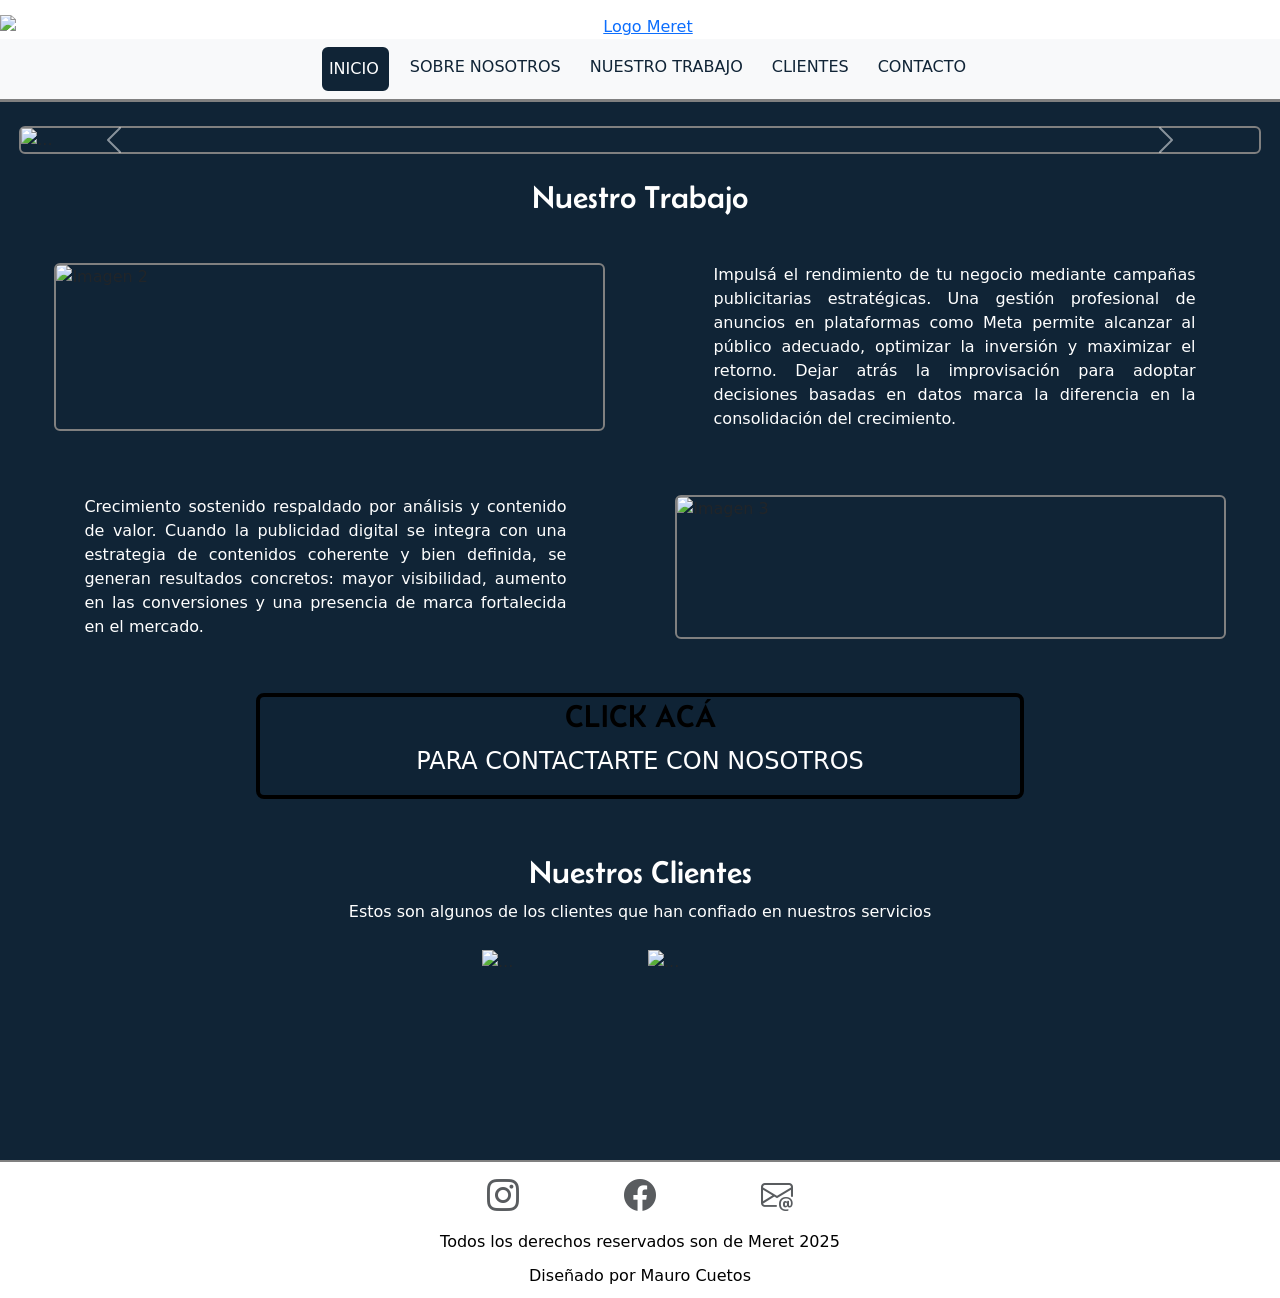
==== index.html @ 051ccd21 "update index sass y seo" ====
<!DOCTYPE html>
<html lang="en">

<head> <!--Aca van los metadatos-->
    <meta charset="UTF-8">
    <meta name="viewport" content="width=device-width, initial-scale=1.0">
    <link href="https://cdn.jsdelivr.net/npm/bootstrap@5.3.6/dist/css/bootstrap.min.css" rel="stylesheet"
        integrity="sha384-4Q6Gf2aSP4eDXB8Miphtr37CMZZQ5oXLH2yaXMJ2w8e2ZtHTl7GptT4jmndRuHDT" crossorigin="anonymous">
    <meta name="description"
        content="Gestionamos campañas en Meta Ads y redes sociales con estrategias efectivas, análisis de métricas y contenido profesional para hacer crecer tu marca.">
    <meta name="keywords" content="Meta Ads, gestión de redes sociales, publicidad digital, campañas publicitarias, análisis de métricas, marketing digital, estrategias online, Meret">
        <title>Meret | Gestión de Publicidad en Meta Ads y Redes Sociales</title>
    <link rel="stylesheet" href="./css/estilos.css">
</head>

<body>


    <header> <!--Encabezado del Documento-->
        <div class="mainlogo">
            <a href="./index.html">
                <img class="mainlogo img" src="./img/logo-fondo-blanco.png" alt="Logo Meret">
            </a>
        </div>
        <nav class="navbar navbar-expand-lg bg-body-tertiary">
            <div class="container-fluid">
                <a class="navbar-brand" href="#"></a>
                <button class="navbar-toggler" type="button" data-bs-toggle="collapse"
                    data-bs-target="#navbarNavAltMarkup" aria-controls="navbarNavAltMarkup" aria-expanded="false"
                    aria-label="Toggle navigation">
                    <span class="navbar-toggler-icon"></span>
                </button>
                <div class="collapse navbar-collapse" id="navbarNavAltMarkup">
                    <div class="navbar-nav">
                        <a class="nav-link active" aria-current="page" href="./index.html">INICIO</a>
                        <a class="nav-link" href="./pages/sobrenosotros.html">SOBRE NOSOTROS</a>
                        <a class="nav-link" href="./pages/nuestrotrabajo.html">NUESTRO TRABAJO</a>
                        <a class="nav-link" href="./pages/clientes.html">CLIENTES</a>
                        <a class="nav-link" href="./pages/contacto.html">CONTACTO</a>
                    </div>
                </div>
            </div>
        </nav>
    </header>
    <br>
    <main>
        <h1 class="indexh1">
            <a href="./pages/sobrenosotros.html">MERET Ads Solutions</a>
        </h1>
        <section class="seccion-sobrenosotros"> <!--Sobre Nosotros-->
            <div id="carouselExampleAutoplaying" class="carousel slide" data-bs-ride="carousel">
                <div class="carousel-inner">
                    <div class="carousel-item active" data-bs-interval="3000">
                        <img src="./img/imagencarrusel1.png" class="d-block w-100" alt="...">
                    </div>
                    <div class="carousel-item" data-bs-interval="3000">
                        <img src="./img/imagencarrusel2.png" class="d-block w-100" alt="...">
                    </div>
                    <div class="carousel-item" data-bs-interval="3000">
                        <img src="./img/imagencarrusel3.png" class="d-block w-100" alt="...">
                    </div>
                </div>
                <button class="carousel-control-prev" type="button" data-bs-target="#carouselExampleAutoplaying"
                    data-bs-slide="prev">
                    <span class="carousel-control-prev-icon" aria-hidden="true"></span>
                    <span class="visually-hidden">Previous</span>
                </button>
                <button class="carousel-control-next" type="button" data-bs-target="#carouselExampleAutoplaying"
                    data-bs-slide="next">
                    <span class="carousel-control-next-icon" aria-hidden="true"></span>
                    <span class="visually-hidden">Next</span>
                </button>
            </div>
        </section>
        <br>
        <!--Nuestro Trabajo-->
        <h2>
            <a class="titulo-secundario" href="./pages/nuestrotrabajo.html">Nuestro Trabajo</a><br><br>
        </h2>
        <div class="flex-trabajos">
            <div class="trabajo1">
                <img class="img-nuestrotrabajo1" src="./img/imagen 1.png" alt="Imagen 2">

                <p>Impulsá el rendimiento de tu negocio mediante campañas publicitarias estratégicas.
                    Una gestión profesional de anuncios en plataformas como Meta permite alcanzar al público adecuado,
                    optimizar la inversión y maximizar el retorno. Dejar atrás la improvisación para adoptar decisiones
                    basadas en datos marca la diferencia en la consolidación del crecimiento.</p>
            </div>

            <br>
            <div class="trabajo2">
                <img class="img-nuestrotrabajo2" src="./img/imagen 2.png" alt="Imagen 3">

                <p>Crecimiento sostenido respaldado por análisis y contenido de valor.
                    Cuando la publicidad digital se integra con una estrategia de contenidos coherente y bien definida,
                    se generan resultados concretos: mayor visibilidad, aumento en las conversiones y una presencia de
                    marca fortalecida en el mercado.</p>
            </div>

        </div>


        </section>
        <br>

        <section> <!--Contactanos-->
            <div class="cuadrocontacto" type="button" onclick="location.href='./pages/contacto.html'">
                <h2>
                    <a class="titulo-secundario" href="./pages/contacto.html">CLICK ACÁ</a>
                </h2>
                <p>PARA CONTACTARTE CON NOSOTROS</p>
            </div>
        </section>
        <br>
        <section class="seccion-clientes"> <!--Clientes-->
            <h2>
                <a class="titulo-secundario" href="./pages/clientes.html">Nuestros clientes</a>
            </h2>
            <p>Estos son algunos de los clientes que han confiado en nuestros servicios</p>
            <div class="clientesindex">
                <div id="carouselExampleAutoplaying" class="carousel slide" data-bs-ride="carousel">
                    <div class="carousel-inner">
                        <div class="carousel-item active d-flex justify-content-center" data-bs-interval="2000">
                            <div class="carousel-img-wrapper">
                                <img src="./img/babylonlogo.png" class="img-fluid mx-2" alt="...">
                                <img src="./img/brugge.png" class="img-fluid mx-2" alt="...">
                            </div>
                        </div>
                        <div class="carousel-item d-flex justify-content-center" data-bs-interval="2000">
                            <div class="carousel-img-wrapper">
                                <img src="./img/taproom.png" class="img-fluid mx-2" alt="...">
                                <img src="./img/academia.png" class="img-fluid mx-2" alt="...">
                            </div>
                        </div>
                    </div>
                </div>
        </section>
    </main>
    <footer>
        <div class="footermedia">
            <li><a href="https://www.instagram.com/" target="_blank"><i class="bi bi-instagram"></i></a></li>
            <li><a href="https://www.facebook.com/" target="_blank"><i class="bi bi-facebook"></i></a></li>
            <li><a href="https://www.gmail.com/" target="_blank"><i class="bi bi-envelope-at"></i></a></li>
        </div>
        <p>Todos los derechos reservados son de Meret 2025</p>
        <p>Diseñado por Mauro Cuetos</p>
    </footer>
    <script src="https://cdn.jsdelivr.net/npm/bootstrap@5.3.6/dist/js/bootstrap.bundle.min.js"
        integrity="sha384-j1CDi7MgGQ12Z7Qab0qlWQ/Qqz24Gc6BM0thvEMVjHnfYGF0rmFCozFSxQBxwHKO"
        crossorigin="anonymous"></script>
</body>

</html>
---- css/estilos.css ----
@charset "UTF-8";
@import url("https://fonts.googleapis.com/css2?family=Barlow+Semi+Condensed:ital,wght@0,100;0,200;0,300;0,400;0,500;0,600;0,700;0,800;0,900;1,100;1,200;1,300;1,400;1,500;1,600;1,700;1,800;1,900&family=Bebas+Neue&family=Belanosima:wght@400;600;700&family=Orbitron:wght@400..900&family=Oswald:wght@200..700&family=Sora:wght@100..800&display=swap");
@import url("https://cdn.jsdelivr.net/npm/bootstrap-icons@1.13.1/font/bootstrap-icons.min.css");
* {
  margin: 0;
  padding: 0;
}

:root {
  --primary: #102436;
  --secondary: #385380;
}

body h1 {
  text-align: center;
  text-transform: uppercase;
  color: white;
  font-family: "Belanosima", sans-serif;
  font-weight: 500;
  margin-top: 10px;
  margin-bottom: 15px;
}
body h1 a {
  text-align: center;
  text-transform: uppercase;
  color: white;
  font-family: "Belanosima", sans-serif;
  font-weight: 400;
  margin-top: 10px;
  margin-bottom: 15px;
  text-decoration: none;
}

body {
  background-color: var(--primary);
}
body p {
  font-style: normal;
  text-align: center;
  color: white;
}
body header {
  background-color: #ffffff;
  border-bottom: 3px solid gray;
  border-radius: 0;
  padding-top: 15px;
}
body header .mainlogo {
  text-align: center;
  margin: 0 auto;
}
body header .mainlogo a img {
  max-width: 100%;
  height: auto;
  display: block;
}
body header nav .container-fluid .collapse {
  width: 100%;
}
body header nav .container-fluid .collapse .navbar-nav {
  display: flex;
  gap: 1rem;
  margin: 0 auto;
  justify-content: center;
}
body header nav .container-fluid .collapse .navbar-nav a {
  font-weight: 500;
  padding-left: 5px;
  color: var(--primary);
}
body header nav .container-fluid .collapse .navbar-nav .nav-link.active {
  background-color: var(--primary);
  border: 2px solid var(--primary);
  color: #ffffff;
  border-radius: 0.375rem;
}
body header nav .container-fluid .collapse .navbar-nav a:hover {
  border-radius: 0.375rem;
  box-shadow: 0 0 0 2px var(--primary);
  transform: scale(1.05);
  transition: 0.3s;
}
body header nav .container-fluid .collapse.show {
  display: flex;
  justify-content: center;
}

/*INDEX HTML*/
main h1 a {
  text-align: center;
  text-transform: uppercase;
  color: white;
  font-family: "Belanosima", sans-serif;
  font-weight: 400;
  margin-top: 10px;
  margin-bottom: 15px;
  text-decoration: none;
}
main .indexh1 {
  display: none;
}
main .seccion-sobrenosotros .carousel.slide {
  border: 2px solid grey;
  border-radius: 0.375rem;
  width: 97%;
  margin: 0 auto;
}
main h2 {
  text-align: center;
  text-transform: uppercase;
  color: white;
}
main .titulo-secundario {
  font-family: "Belanosima", sans-serif;
  text-transform: capitalize;
  color: white;
  text-decoration: none;
  font-weight: 500;
}
main .flex-trabajos {
  display: flex;
  flex-direction: column;
  gap: 20px;
}
main .flex-trabajos .trabajo1 {
  display: flex;
  justify-content: space-evenly;
}
main .flex-trabajos .trabajo1 .img-nuestrotrabajo1 {
  border: 2px solid gray;
  border-radius: 0.375rem;
  height: auto;
  width: 43%;
  margin: 0 auto;
}
main .flex-trabajos .trabajo1 p {
  align-content: center;
  text-align: justify;
  margin: 0 auto;
  width: 40%;
  padding-right: 30px;
}
main .flex-trabajos .trabajo2 {
  display: flex;
  justify-content: space-evenly;
  flex-direction: row-reverse;
}
main .flex-trabajos .trabajo2 .img-nuestrotrabajo2 {
  border: 2px solid gray;
  border-radius: 0.375rem;
  height: auto;
  width: 43%;
  margin: 0 auto;
}
main .flex-trabajos .trabajo2 p {
  align-content: center;
  text-align: justify;
  margin: 0 auto;
  width: 40%;
  padding-left: 30px;
}
main .cuadrocontacto {
  background-color: rgba(16, 36, 54, 0.8);
  margin: 10px auto;
  max-width: 60%;
  border: 4px solid rgb(0, 0, 0);
  border-radius: 0.5rem;
  margin-top: 30px;
  margin-bottom: 30px;
}
main .cuadrocontacto h2 a {
  color: black;
}
main .cuadrocontacto p {
  color: rgb(255, 255, 255);
  font-size: x-large;
  font-weight: 500;
  font-style: normal;
}
main .cuadrocontacto:hover {
  transform: scale(1.05);
  transition: 0.4s ease-in-out;
  border: 4px solid rgb(0, 0, 0);
  background-color: rgba(56, 83, 128, 0.5);
}
main .cuadrocontacto:hover p {
  color: black;
}
main .seccion-clientes .clientesindex {
  display: flex;
  justify-content: center;
}
main .seccion-clientes .clientesindex .carousel.slide {
  max-height: 150px;
  max-width: 320px;
  justify-content: center !important;
  margin-top: 10px;
  margin-bottom: 30px;
}
main .seccion-clientes .clientesindex .carousel.slide .carousel-inner {
  overflow: hidden;
  position: relative;
}
main .seccion-clientes .clientesindex .carousel.slide .carousel-inner .carousel-item {
  display: flex;
  justify-content: center;
  align-items: center;
  position: absolute;
  width: 100%;
  overflow: hidden;
  opacity: 0;
}
main .seccion-clientes .clientesindex .carousel.slide .carousel-inner .carousel-item .carousel-img-wrapper {
  display: flex;
  justify-content: center;
  align-items: center;
}
main .seccion-clientes .clientesindex .carousel.slide .carousel-inner .carousel-item .carousel-img-wrapper img {
  height: 150px;
  width: 150px;
  gap: 15px;
}
main .seccion-clientes .clientesindex .carousel.slide .carousel-inner .carousel-item.active {
  position: relative;
  opacity: 1;
  z-index: 1;
  transition: 0.6s ease-in-out;
}

main::after {
  content: "";
}

footer {
  position: relative;
  border-top: 2px solid gray;
  bottom: 0;
  width: 100%;
  min-height: 60px;
  background-color: white;
  margin-top: 30px;
}
footer .footermedia {
  text-align: center;
}
footer .footermedia li {
  list-style: none;
  font-size: xx-large;
  display: inline-block;
  margin: 10px;
  margin-right: 50px;
  margin-left: 50px;
}
footer .footermedia li a i {
  color: #595c5f;
}
footer p {
  color: black;
  margin-bottom: 0;
  padding-bottom: 10px;
}
footer .footermedia i:hover {
  color: #102436;
}

body::before {
  content: "";
  position: fixed;
  width: 100%;
  height: 100%;
  background-image: url(../img/fondo.png);
  background-size: cover;
  background-position: center;
  opacity: 0.1;
  z-index: -1;
  pointer-events: none;
}

/*SOBRENOSOTROS HTML*/
body .pagina-nosotros .accordion {
  margin-left: 10px;
  margin-right: 10px;
}
body .pagina-nosotros .accordion .accordion-item h2 .accordion-button {
  justify-content: center !important;
  text-align: center !important;
  padding-left: 0 !important;
  padding-right: 2.5rem !important;
  position: relative;
  text-transform: uppercase !important;
  font-weight: bold;
}
body .pagina-nosotros .accordion .accordion-item h2 .accordion-button::after {
  position: absolute;
  right: 1rem;
  /*recordatorio posición de la flechita */
}
body .pagina-nosotros .accordion .accordion-item .accordion-collapse .accordion-body {
  line-height: 2;
}

body main .grid-contacto {
  text-transform: capitalize;
  font-weight: 500;
  color: white;
  display: grid;
  justify-items: stretch;
  column-gap: 20px;
  row-gap: 20px;
  width: 99%;
  grid-template-columns: 1fr 200px 200px 1fr;
  grid-template-rows: repeat(4, 50px) 70px;
  margin: 0 auto;
}
body main .grid-contacto div {
  display: flex;
  flex-direction: column;
  align-self: flex-end;
}
body main .grid-contacto div input {
  border: 0.5px solid gray;
  border-radius: 0.3rem;
}
body main .grid-contacto div input::placeholder {
  text-indent: 5px;
}
body main .grid-contacto div textarea {
  border: 0.5px solid gray;
  border-radius: 0.3rem;
}
body main .grid-contacto div textarea::placeholder {
  text-indent: 5px;
}
body main .grid-contacto .item-nombre {
  grid-area: 1/2/1/2;
}
body main .grid-contacto .item-apellido {
  grid-area: 1/3/1/3;
}
body main .grid-contacto .item-empresa {
  grid-area: 2/2/2/2;
}
body main .grid-contacto .item-rubro {
  grid-area: 2/3/2/3;
}
body main .grid-contacto .item-localidad {
  grid-area: 3/2/3/2;
}
body main .grid-contacto .item-ciudad {
  grid-area: 3/3/3/3;
}
body main .grid-contacto .item-infocontacto {
  grid-area: 4/2/4/2;
}
body main .grid-contacto .item-email {
  grid-area: 4/3/4/3;
}
body main .grid-contacto .item-observaciones {
  grid-area: 5/2/5/4;
}
body main .item-boton {
  display: flex;
  justify-content: center;
  margin-top: 20px;
}
body main .item-boton button {
  border: 2px solid gray;
  border-radius: 0.375rem;
  padding: 5px;
}
body main .item-boton button:hover {
  background-color: var(--secondary);
  color: rgb(255, 255, 255);
  border: 2px solid rgb(255, 255, 255);
  transition: 0.3s;
  transform: scale(1.1);
}

body main .grid-imgclientes {
  display: grid;
  grid-template-columns: repeat(5, 1fr);
  grid-template-rows: repeat(2, 200px);
  text-align: center;
}
body main .grid-imgclientes div img {
  height: 200px;
  width: 200px;
}
body main .grid-imgclientes .cliente1 {
  grid-area: 1/1/1/1;
}
body main .grid-imgclientes .cliente2 {
  grid-area: 1/3/1/3;
}
body main .grid-imgclientes .cliente3 {
  grid-area: 1/5/1/5;
}
body main .grid-imgclientes .cliente4 {
  grid-area: 2/2/2/2;
}
body main .grid-imgclientes .cliente5 {
  grid-area: 2/4/2/4;
}

body main .imagenes-trabajo {
  display: flex;
  flex-direction: column;
  align-items: center;
  gap: 20px;
}
body main .imagenes-trabajo .item-trabajo {
  display: flex;
  flex-direction: row;
  align-items: center;
  max-width: 90%;
  gap: 20px;
}
body main .imagenes-trabajo .item-trabajo img {
  border: 2px solid gray;
  border-radius: 0.375rem;
  display: block;
  max-width: 714px;
  max-height: 476px;
}

@media screen and (max-width: 700px) {
  body main .flex-trabajos .trabajo1,
  body main .flex-trabajos .trabajo2 {
    display: flex;
    flex-direction: column;
    align-items: center;
  }
  body main .flex-trabajos .trabajo1 .img-nuestrotrabajo1,
  body main .flex-trabajos .trabajo1 .img-nuestrotrabajo2,
  body main .flex-trabajos .trabajo2 .img-nuestrotrabajo1,
  body main .flex-trabajos .trabajo2 .img-nuestrotrabajo2 {
    align-content: center;
    width: 90%;
    margin: 10px auto;
  }
  body main .flex-trabajos .trabajo1 p,
  body main .flex-trabajos .trabajo2 p {
    align-content: center;
    width: 80%;
    margin: 10px auto;
    padding-right: 0;
    padding-left: 0;
  }
}
@media screen and (max-width: 700px) {
  body main .cuadrocontacto {
    margin: 10px auto;
    max-width: 90%;
    margin-top: 15px;
    margin-bottom: 15px;
  }
}
@media screen and (max-width: 1100px) {
  body main .imagenes-trabajo {
    display: flex;
    flex-direction: column;
    align-items: center;
  }
  body main .imagenes-trabajo .item-trabajo {
    display: flex;
    flex-direction: column;
  }
  body main .imagenes-trabajo .item-trabajo img {
    display: block;
    width: 100%;
    max-width: 100%;
    height: auto;
    padding: 0;
  }
}
@media screen and (max-width: 1020px) {
  body main .grid-imgclientes {
    display: grid;
    grid-template-columns: repeat(5, 1fr);
    grid-template-rows: repeat(3, 200px);
    row-gap: 20px;
  }
  body main .grid-imgclientes .cliente1 {
    grid-area: 1/2/1/2;
  }
  body main .grid-imgclientes .cliente2 {
    grid-area: 1/4/1/4;
  }
  body main .grid-imgclientes .cliente3 {
    grid-area: 2/2/2/2;
  }
  body main .grid-imgclientes .cliente4 {
    grid-area: 2/4/2/4;
  }
  body main .grid-imgclientes .cliente5 {
    grid-area: 3/2/3/2;
  }
}
@media screen and (max-width: 450px) {
  body main .grid-imgclientes {
    display: flex;
    flex-direction: column;
    align-items: center;
    row-gap: 30px;
  }
}
@media screen and (max-width: 420px) {
  body main .grid-contacto {
    row-gap: 5px;
    display: flex;
    flex-direction: column;
    padding: 10px;
  }
  body main .grid-contacto div {
    width: 100%;
    margin: 0 auto;
    text-align: left;
  }
  body main .grid-contacto div label {
    display: none;
  }
}
@media screen and (max-width: 400px) {
  body footer .footermedia li {
    margin-right: 30px;
    margin-left: 30px;
  }
}

/*# sourceMappingURL=estilos.css.map */
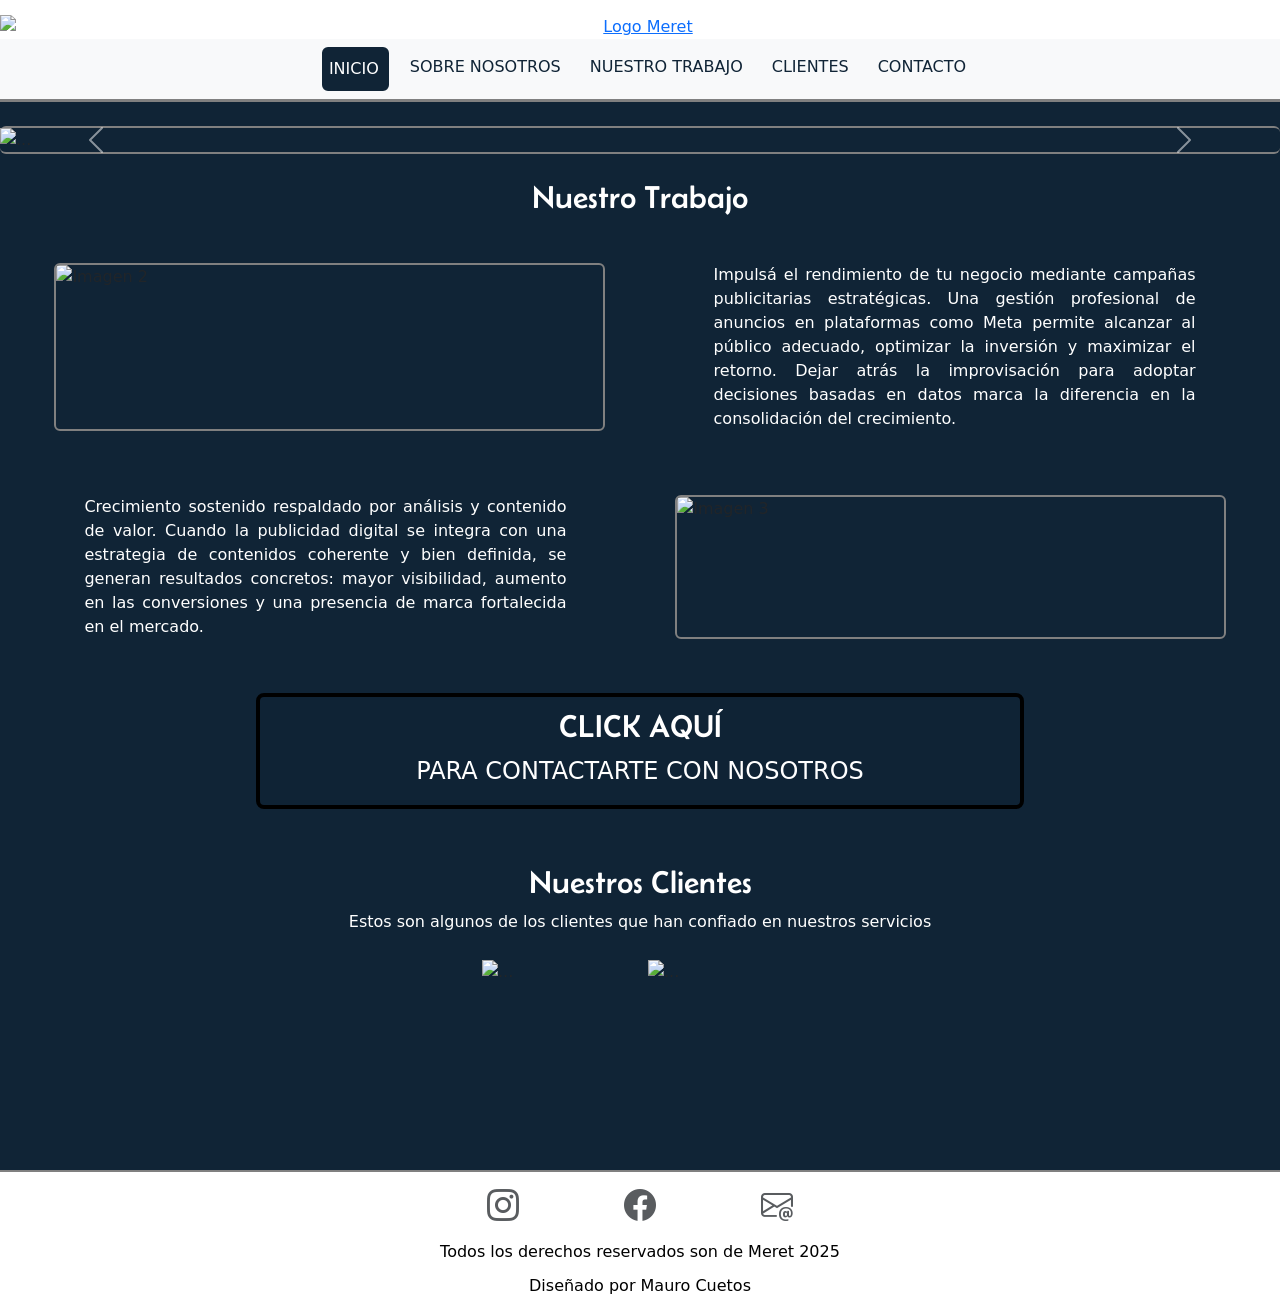
==== commit 48fc93e4: "ajuste html y css" ====
--- a/index.html
+++ b/index.html
@@ -106,7 +106,7 @@
         <section> <!--Contactanos-->
             <div class="cuadrocontacto" type="button" onclick="location.href='./pages/contacto.html'">
                 <h2>
-                    <a class="titulo-secundario" href="./pages/contacto.html">CLICK ACÁ</a>
+                    <a class="titulo-secundario" href="./pages/contacto.html">CLICK AQUÍ</a>
                 </h2>
                 <p>PARA CONTACTARTE CON NOSOTROS</p>
             </div>
--- a/css/estilos.css
+++ b/css/estilos.css
@@ -100,9 +100,10 @@
   display: none;
 }
 main .seccion-sobrenosotros .carousel.slide {
-  border: 2px solid grey;
-  border-radius: 0.375rem;
-  width: 97%;
+  border-top: 2px solid grey;
+  border-bottom: 2px solid grey;
+  border-radius: 0.375rem;
+  width: 100%;
   margin: 0 auto;
 }
 main h2 {
@@ -168,8 +169,11 @@
   margin-top: 30px;
   margin-bottom: 30px;
 }
+main .cuadrocontacto h2 {
+  padding-top: 10px;
+}
 main .cuadrocontacto h2 a {
-  color: black;
+  color: white;
 }
 main .cuadrocontacto p {
   color: rgb(255, 255, 255);
@@ -182,9 +186,6 @@
   transition: 0.4s ease-in-out;
   border: 4px solid rgb(0, 0, 0);
   background-color: rgba(56, 83, 128, 0.5);
-}
-main .cuadrocontacto:hover p {
-  color: black;
 }
 main .seccion-clientes .clientesindex {
   display: flex;
@@ -277,11 +278,11 @@
 }
 
 /*SOBRENOSOTROS HTML*/
-body .pagina-nosotros .accordion {
+.pagina-nosotros .accordion {
   margin-left: 10px;
   margin-right: 10px;
 }
-body .pagina-nosotros .accordion .accordion-item h2 .accordion-button {
+.pagina-nosotros .accordion .accordion-item h2 .accordion-button {
   justify-content: center !important;
   text-align: center !important;
   padding-left: 0 !important;
@@ -290,16 +291,16 @@
   text-transform: uppercase !important;
   font-weight: bold;
 }
-body .pagina-nosotros .accordion .accordion-item h2 .accordion-button::after {
+.pagina-nosotros .accordion .accordion-item h2 .accordion-button::after {
   position: absolute;
   right: 1rem;
   /*recordatorio posición de la flechita */
 }
-body .pagina-nosotros .accordion .accordion-item .accordion-collapse .accordion-body {
+.pagina-nosotros .accordion .accordion-item .accordion-collapse .accordion-body {
   line-height: 2;
 }
 
-body main .grid-contacto {
+.grid-contacto {
   text-transform: capitalize;
   font-weight: 500;
   color: white;
@@ -312,63 +313,66 @@
   grid-template-rows: repeat(4, 50px) 70px;
   margin: 0 auto;
 }
-body main .grid-contacto div {
+.grid-contacto div {
   display: flex;
   flex-direction: column;
   align-self: flex-end;
 }
-body main .grid-contacto div input {
+.grid-contacto div input {
   border: 0.5px solid gray;
   border-radius: 0.3rem;
 }
-body main .grid-contacto div input::placeholder {
+.grid-contacto div input::placeholder {
   text-indent: 5px;
 }
-body main .grid-contacto div textarea {
+.grid-contacto div textarea {
   border: 0.5px solid gray;
   border-radius: 0.3rem;
 }
-body main .grid-contacto div textarea::placeholder {
+.grid-contacto div textarea::placeholder {
   text-indent: 5px;
 }
-body main .grid-contacto .item-nombre {
+.grid-contacto .item-nombre {
   grid-area: 1/2/1/2;
 }
-body main .grid-contacto .item-apellido {
+.grid-contacto .item-apellido {
   grid-area: 1/3/1/3;
 }
-body main .grid-contacto .item-empresa {
+.grid-contacto .item-empresa {
   grid-area: 2/2/2/2;
 }
-body main .grid-contacto .item-rubro {
+.grid-contacto .item-rubro {
   grid-area: 2/3/2/3;
 }
-body main .grid-contacto .item-localidad {
+.grid-contacto .item-localidad {
   grid-area: 3/2/3/2;
 }
-body main .grid-contacto .item-ciudad {
+.grid-contacto .item-ciudad {
   grid-area: 3/3/3/3;
 }
-body main .grid-contacto .item-infocontacto {
+.grid-contacto .item-infocontacto {
   grid-area: 4/2/4/2;
 }
-body main .grid-contacto .item-email {
+.grid-contacto .item-email {
   grid-area: 4/3/4/3;
 }
-body main .grid-contacto .item-observaciones {
+.grid-contacto .item-observaciones {
   grid-area: 5/2/5/4;
 }
-body main .item-boton {
+
+.item-boton {
   display: flex;
   justify-content: center;
   margin-top: 20px;
 }
-body main .item-boton button {
+
+.item-boton button {
   border: 2px solid gray;
   border-radius: 0.375rem;
   padding: 5px;
 }
-body main .item-boton button:hover {
+
+.item-boton button:hover {
   background-color: var(--secondary);
   color: rgb(255, 255, 255);
   border: 2px solid rgb(255, 255, 255);
@@ -376,46 +380,46 @@
   transform: scale(1.1);
 }
 
-body main .grid-imgclientes {
+.grid-imgclientes {
   display: grid;
   grid-template-columns: repeat(5, 1fr);
   grid-template-rows: repeat(2, 200px);
   text-align: center;
 }
-body main .grid-imgclientes div img {
+.grid-imgclientes div img {
   height: 200px;
   width: 200px;
 }
-body main .grid-imgclientes .cliente1 {
+.grid-imgclientes .cliente1 {
   grid-area: 1/1/1/1;
 }
-body main .grid-imgclientes .cliente2 {
+.grid-imgclientes .cliente2 {
   grid-area: 1/3/1/3;
 }
-body main .grid-imgclientes .cliente3 {
+.grid-imgclientes .cliente3 {
   grid-area: 1/5/1/5;
 }
-body main .grid-imgclientes .cliente4 {
+.grid-imgclientes .cliente4 {
   grid-area: 2/2/2/2;
 }
-body main .grid-imgclientes .cliente5 {
+.grid-imgclientes .cliente5 {
   grid-area: 2/4/2/4;
 }
 
-body main .imagenes-trabajo {
+.imagenes-trabajo {
   display: flex;
   flex-direction: column;
   align-items: center;
   gap: 20px;
 }
-body main .imagenes-trabajo .item-trabajo {
+.imagenes-trabajo .item-trabajo {
   display: flex;
   flex-direction: row;
   align-items: center;
   max-width: 90%;
   gap: 20px;
 }
-body main .imagenes-trabajo .item-trabajo img {
+.imagenes-trabajo .item-trabajo img {
   border: 2px solid gray;
   border-radius: 0.375rem;
   display: block;
@@ -426,7 +430,6 @@
 @media screen and (max-width: 700px) {
   body main .flex-trabajos .trabajo1,
   body main .flex-trabajos .trabajo2 {
-    display: flex;
     flex-direction: column;
     align-items: center;
   }
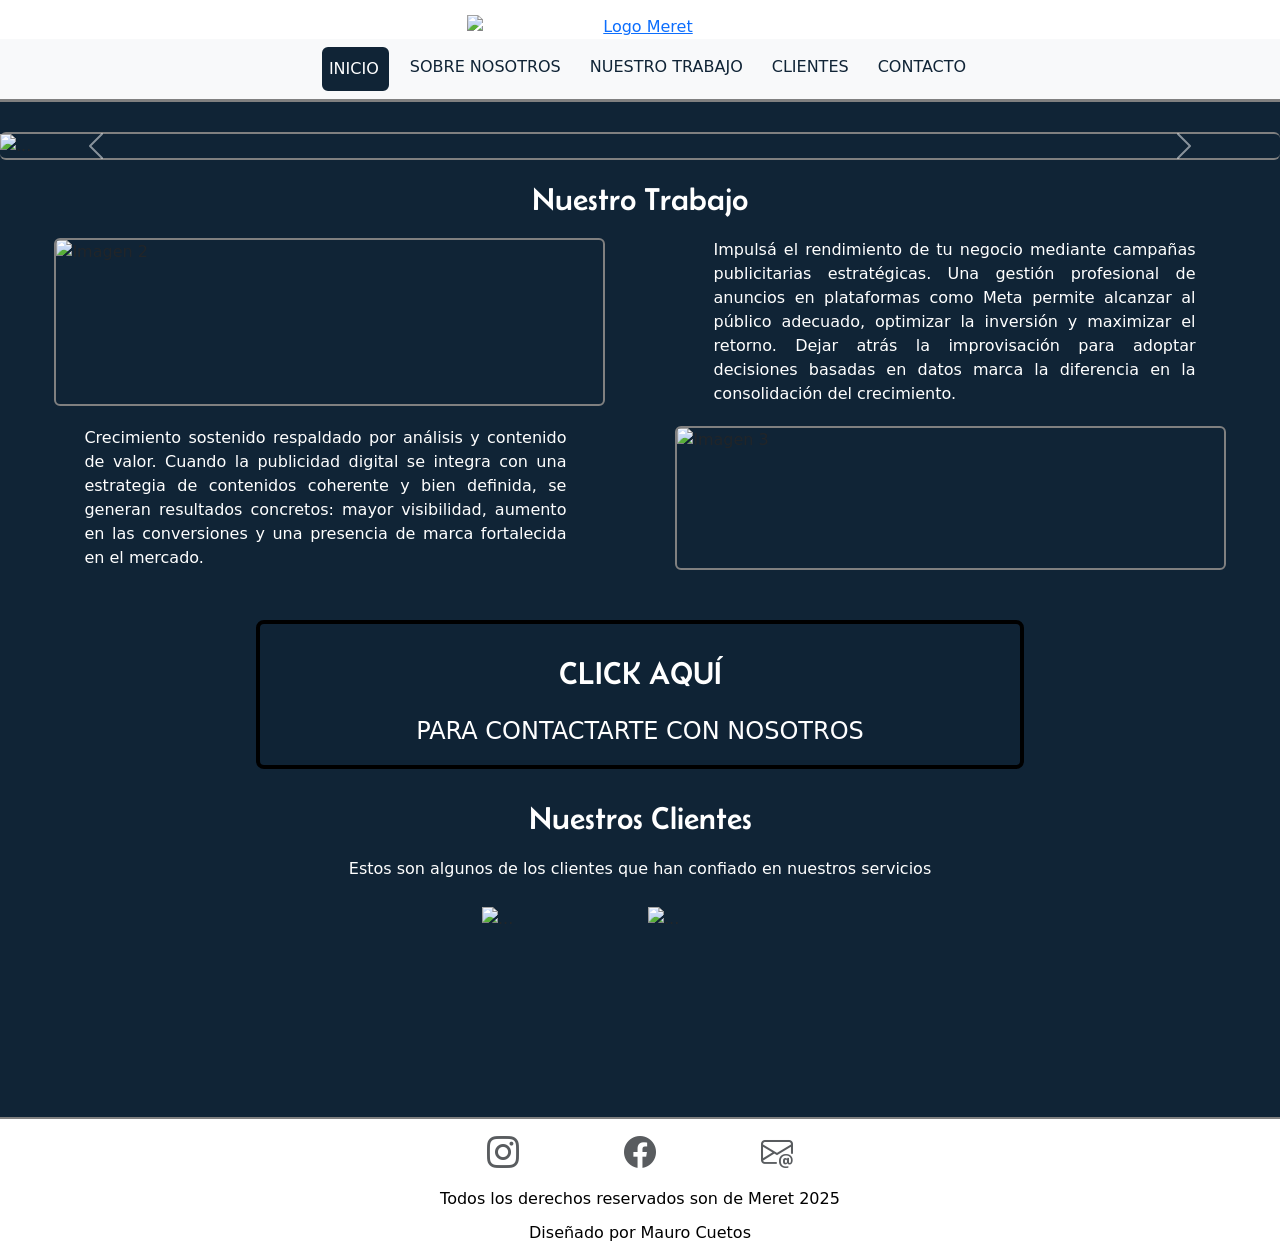
==== commit 4ccffe6a: "entregafinal" ====
--- a/index.html
+++ b/index.html
@@ -42,7 +42,6 @@
             </div>
         </nav>
     </header>
-    <br>
     <main>
         <h1 class="indexh1">
             <a href="./pages/sobrenosotros.html">MERET Ads Solutions</a>
@@ -72,10 +71,9 @@
                 </button>
             </div>
         </section>
-        <br>
         <!--Nuestro Trabajo-->
         <h2>
-            <a class="titulo-secundario" href="./pages/nuestrotrabajo.html">Nuestro Trabajo</a><br><br>
+            <a class="titulo-secundario" href="./pages/nuestrotrabajo.html">Nuestro Trabajo</a>
         </h2>
         <div class="flex-trabajos">
             <div class="trabajo1">
@@ -87,7 +85,7 @@
                     basadas en datos marca la diferencia en la consolidación del crecimiento.</p>
             </div>
 
-            <br>
+
             <div class="trabajo2">
                 <img class="img-nuestrotrabajo2" src="./img/imagen 2.png" alt="Imagen 3">
 
@@ -101,7 +99,6 @@
 
 
         </section>
-        <br>
 
         <section> <!--Contactanos-->
             <div class="cuadrocontacto" type="button" onclick="location.href='./pages/contacto.html'">
@@ -111,7 +108,6 @@
                 <p>PARA CONTACTARTE CON NOSOTROS</p>
             </div>
         </section>
-        <br>
         <section class="seccion-clientes"> <!--Clientes-->
             <h2>
                 <a class="titulo-secundario" href="./pages/clientes.html">Nuestros clientes</a>
--- a/css/estilos.css
+++ b/css/estilos.css
@@ -11,14 +11,18 @@
   --secondary: #385380;
 }
 
+.picborder, .imagenes-trabajo .item-trabajo1 img, .imagenes-trabajo .item-trabajo img, main .flex-trabajos .trabajo2 .img-nuestrotrabajo2, main .flex-trabajos .trabajo1 .img-nuestrotrabajo1 {
+  border: 2px solid gray;
+}
+
 body h1 {
   text-align: center;
   text-transform: uppercase;
   color: white;
   font-family: "Belanosima", sans-serif;
   font-weight: 500;
-  margin-top: 10px;
-  margin-bottom: 15px;
+  margin-top: 20px;
+  margin-bottom: 30px;
 }
 body h1 a {
   text-align: center;
@@ -50,7 +54,7 @@
   margin: 0 auto;
 }
 body header .mainlogo a img {
-  max-width: 100%;
+  max-width: 27%;
   height: auto;
   display: block;
 }
@@ -62,6 +66,7 @@
   gap: 1rem;
   margin: 0 auto;
   justify-content: center;
+  text-align: center;
 }
 body header nav .container-fluid .collapse .navbar-nav a {
   font-weight: 500;
@@ -105,11 +110,14 @@
   border-radius: 0.375rem;
   width: 100%;
   margin: 0 auto;
+  margin-top: 30px;
 }
 main h2 {
   text-align: center;
   text-transform: uppercase;
   color: white;
+  margin-top: 20px;
+  margin-bottom: 20px;
 }
 main .titulo-secundario {
   font-family: "Belanosima", sans-serif;
@@ -128,7 +136,6 @@
   justify-content: space-evenly;
 }
 main .flex-trabajos .trabajo1 .img-nuestrotrabajo1 {
-  border: 2px solid gray;
   border-radius: 0.375rem;
   height: auto;
   width: 43%;
@@ -147,7 +154,6 @@
   flex-direction: row-reverse;
 }
 main .flex-trabajos .trabajo2 .img-nuestrotrabajo2 {
-  border: 2px solid gray;
   border-radius: 0.375rem;
   height: auto;
   width: 43%;
@@ -166,7 +172,7 @@
   max-width: 60%;
   border: 4px solid rgb(0, 0, 0);
   border-radius: 0.5rem;
-  margin-top: 30px;
+  margin-top: 50px;
   margin-bottom: 30px;
 }
 main .cuadrocontacto h2 {
@@ -282,6 +288,9 @@
   margin-left: 10px;
   margin-right: 10px;
 }
+.pagina-nosotros .accordion .accordion-item h2 {
+  margin-top: 0px;
+}
 .pagina-nosotros .accordion .accordion-item h2 .accordion-button {
   justify-content: center !important;
   text-align: center !important;
@@ -410,7 +419,7 @@
   display: flex;
   flex-direction: column;
   align-items: center;
-  gap: 20px;
+  gap: 30px;
 }
 .imagenes-trabajo .item-trabajo {
   display: flex;
@@ -420,13 +429,42 @@
   gap: 20px;
 }
 .imagenes-trabajo .item-trabajo img {
-  border: 2px solid gray;
   border-radius: 0.375rem;
   display: block;
-  max-width: 714px;
-  max-height: 476px;
-}
-
+  max-width: 50%;
+}
+.imagenes-trabajo .item-trabajo p {
+  max-width: 50%;
+  text-align: justify;
+}
+.imagenes-trabajo .item-trabajo1 {
+  display: flex;
+  flex-direction: row-reverse;
+  align-items: center;
+  max-width: 90%;
+  gap: 20px;
+}
+.imagenes-trabajo .item-trabajo1 img {
+  border-radius: 0.375rem;
+  display: block;
+  max-width: 50%;
+}
+.imagenes-trabajo .item-trabajo1 p {
+  max-width: 50%;
+  text-align: justify;
+}
+
+@media screen and (max-width: 700px) {
+  body header .mainlogo {
+    text-align: center;
+    margin: 0 auto;
+  }
+  body header .mainlogo a img {
+    max-width: 50%;
+    height: auto;
+    display: block;
+  }
+}
 @media screen and (max-width: 700px) {
   body main .flex-trabajos .trabajo1,
   body main .flex-trabajos .trabajo2 {
@@ -475,6 +513,23 @@
     height: auto;
     padding: 0;
   }
+  body main .imagenes-trabajo .item-trabajo p {
+    max-width: 90%;
+  }
+  body main .imagenes-trabajo .item-trabajo1 {
+    display: flex;
+    flex-direction: column;
+  }
+  body main .imagenes-trabajo .item-trabajo1 img {
+    display: block;
+    width: 100%;
+    max-width: 100%;
+    height: auto;
+    padding: 0;
+  }
+  body main .imagenes-trabajo .item-trabajo1 p {
+    max-width: 90%;
+  }
 }
 @media screen and (max-width: 1020px) {
   body main .grid-imgclientes {
